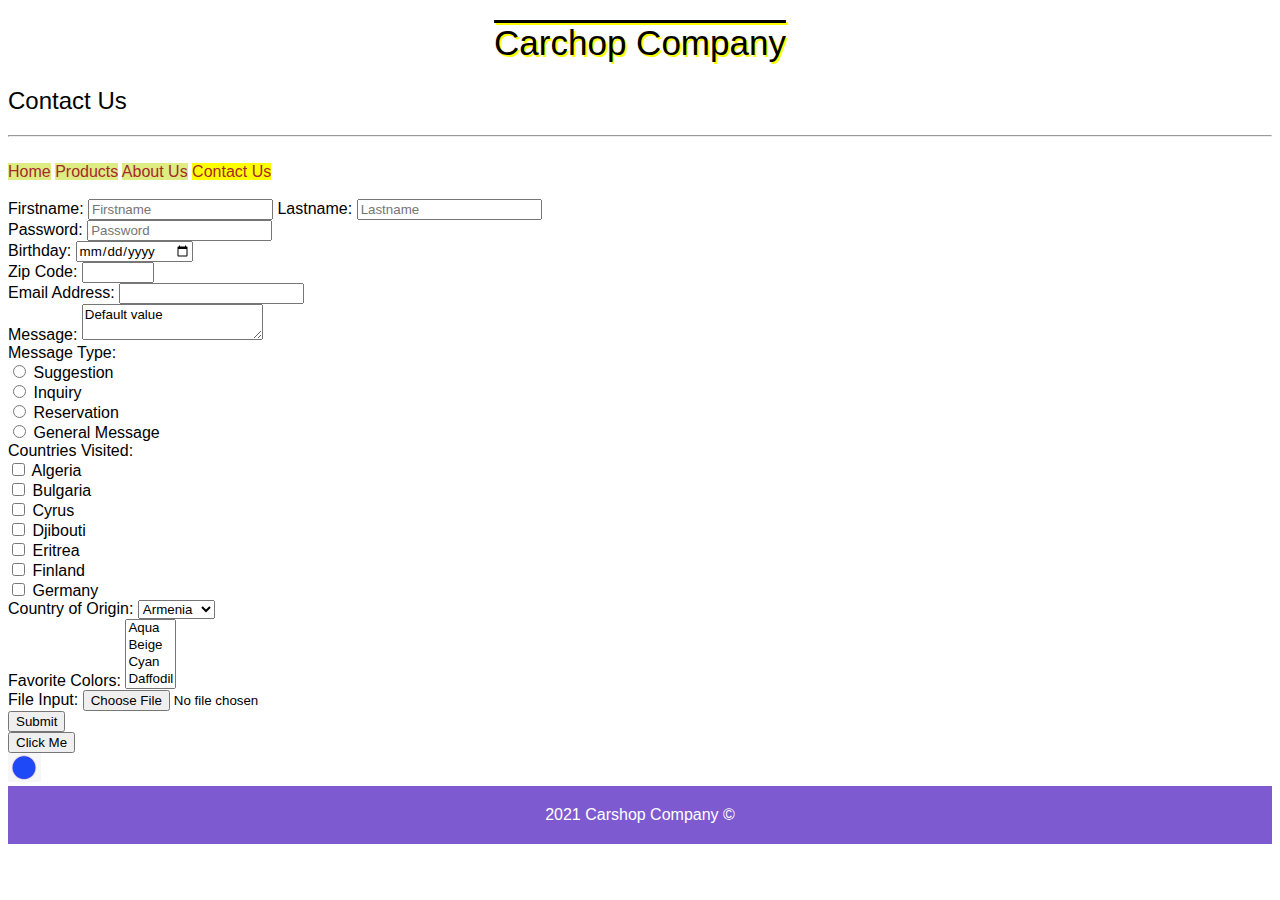
==== contact_us.html @ fc189040 "first commit" ====
<!DOCTYPE html>
<html lang="en">
<head>
    <meta charset="UTF-8">
    <meta http-equiv="X-UA-Compatible" content="IE=edge">
    <meta name="viewport" content="width=device-width, initial-scale=1.0">
    <title>Contact us</title>
    <link rel="stylesheet" type="text/css" href="css/general.css">
</head>
<body>
    <header>
        <h1>Carchop Company</h1>
        <h2>Contact Us</h2> 
        <hr>
        <br>
        <nav>
            <a class="main_link" href="index.html">Home</a>
            <a class="main_link" href="products.html">Products</a>
            <a class="main_link" href="about_us.html">About Us</a>
            <a class="main_link" id="current_page" href="contact_us.html">Contact Us</a>
        </nav>
    </header>
    <br>
    <form>
        <label for="firstname">Firstname: </label>
        <input type="text" name="firstname" id="firstname" placeholder="Firstname" required>
        <label for="lastname">Lastname: </label>
        <input type="text" name="lastname" id="lastname" placeholder="Lastname">
        <br>
        <label for="password">Password: </label>
        <input type="password" id="password" name="password" placeholder="Password">
        <br>
        <label for="birthday">Birthday: </label>
        <input type="date" id="birthday" name="birthday">
        <br>
        <label for="zip_code">Zip Code: </label>
        <input type="number" id="zip_code" name="zip_code" min="1000" max="9999">
        <br>
        <label for="email">Email Address: </label>
        <input type="email" id="email" name="email">
        <br>
        <label for="message">Message: </label>
        <textarea id="message" name="message">Default value</textarea>
        <br>
        <label for="message_type">Message Type: </label>
        <br>
        <input type="radio" id="suggestion" name="message_type" value="suggestion">  
        <label for="suggestion">Suggestion</label>
        <br>
        <input type="radio" id="inquiry" name="message_type" value="inquiry">  
        <label for="inquiry">Inquiry</label>
        <br>
        <input type="radio" id="reservation" name="message_type" value="reservation">  
        <label for="reservation">Reservation</label>
        <br>
        <input type="radio" id="general_message" name="message_type" value="general_message">  
        <label for="general_message">General Message</label>
        <br>
        <label for="countries_visited">Countries Visited: </label>
        <br>
        <input type="checkbox" name="algeria" id="algeria" value="algeria">
        <label for="algeria">Algeria</label>
        <br>
        <input type="checkbox" name="bulgaria" id="bulgaria" value="bulgaria">
        <label for="bulgaria">Bulgaria</label>
        <br>
        <input type="checkbox" name="cyrus" id="cyrus" value="cyrus">
        <label for="cyrus">Cyrus</label>
        <br>
        <input type="checkbox" name="djibouti" id="djibouti" value="djibouti">
        <label for="djibouti">Djibouti</label>
        <br>
        <input type="checkbox" name="eritrea" id="eritrea" value="eritrea">
        <label for="eritrea">Eritrea</label>
        <br>
        <input type="checkbox" name="finland" id="finland" value="finland">
        <label for="finland">Finland</label>
        <br>
        <input type="checkbox" name="germany" id="germany" value="germany">
        <label for="germany">Germany</label>
        <br>
        <label for="country_of_origin">Country of Origin: </label>
        <select id="country_of_origin" name="country_of_origin">
            <option value="armenia">Armenia</option>
            <option value="belgium">Belgium</option>
            <option value="canada">Canada</option>
            <option value="egypt">Egypt</option>
            <option value="denmark">Denmark</option>
            <option value="france">France</option>
        </select>
        <br>
        <label for="favorite_colors">Favorite Colors: </label>
        <select id="favorite_colors" name="favorite_colors" multiple>
            <option valu="aqua">Aqua</option>
            <option valu="beige">Beige</option>
            <option valu="cyan">Cyan</option>
            <option valu="daffodil">Daffodil</option>
            <option valu="teal">Teal</option>
        </select>
        <br>
        <label for="file_input">File Input: </label>
        <input type="file" id="file_input" name="file_input">
        <br>
        <button type="submit" value="submit">Submit</button>
        <br>
        <input type="button" value="Click Me">
        <br>
        <input type="image" src="images/blue_dot.png">
        <br>
    </form>
    <footer>2021 Carshop Company &copy;</footer>
</body>
</html>
---- css/general.css ----
.main_link {
    color:brown;
    background-color: rgb(221, 236, 131);
    text-decoration: none;
}
/* div {
    background-color: yellowgreen !important;
    text-indent: 45px;
} */

#current_page {
    background-color: yellow;
}

.main_link:hover, #current_page:hover {
    background-color: pink;
}
#firstname:active {
    background-color: yellow;
}
div span {
    background-color: violet;
}
* {
    font-family: Arial, Helvetica, sans-serif;
    font-weight: normal;
}

h1 {
    font-size: 35px;
    /* font-style: italic; */
    text-transform: capitalize;
    text-decoration: overline;
    text-align: center;
    text-shadow: 2px 2px 0px yellow;
    /* letter-spacing: 0px; */
    /* word-spacing: 0px; */
}

#product_list li {
    /* list-style-type: square; */
    list-style: url("../images/blue_dot.png") circle outside;

}

ol {
    list-style-position: outside;
}

.about_us_pic {
    width: 350px;
    height: 350px;
    background-color: rgb(155, 155, 219);
    margin: 40px;
    padding: 30px;
    border: 5px solid rgb(38, 38, 139);
    border-radius: 35px;
    /* overflow: scroll; */
    box-sizing: content-box;
    box-shadow: 5px 5px 0px yellow;
    display: inline-block;
    vertical-align: middle;
    position: relative;
}

#box1 {
    /* background-image: url("../images/first shop.jpeg") ;
    background-repeat: no-repeat;
    /* background-position:35px 70px; */
    /* background-attachment: scroll; */
    background: url("../images/first\ shop.jpeg") blue no-repeat 0px 0px;
    background-size: 410px 410px;
    /* margin: 40px 20px 10px 5px; */
    /* position: absolute; */
    left: 150px;
    z-index: 1;
}
#about_us_csr {
    float: left;
}

#test_p {
    clear: left;
}

#box2 {
    background: url("../images/domhnall3.jpeg") blue no-repeat 0px 0px;
    background-size: 410px 410px;
}
#box3 {
    background: url("../images/HQ.jpeg") blue no-repeat 0px 0px;
    background-size: 410px 410px;
}
#box4 {
    background: url("../images/carshop.jpeg") blue no-repeat 0px 0px;
    background-size: 410px 410px;
}
#box5 {
    background: url("../images/ppl\ planting\ tree.jpeg") blue no-repeat 0px 0px;
    background-size: 410px 410px;
}

#home_primary_pic {
    width: 100%;
}

table {
    empty-cells: show;
    /* border-spacing: 5px; */
    border-collapse: collapse;
}

footer {
    text-align: center;
    color: white;
    background-color: rgb(125, 90, 207);
    padding: 20px 0px;
}
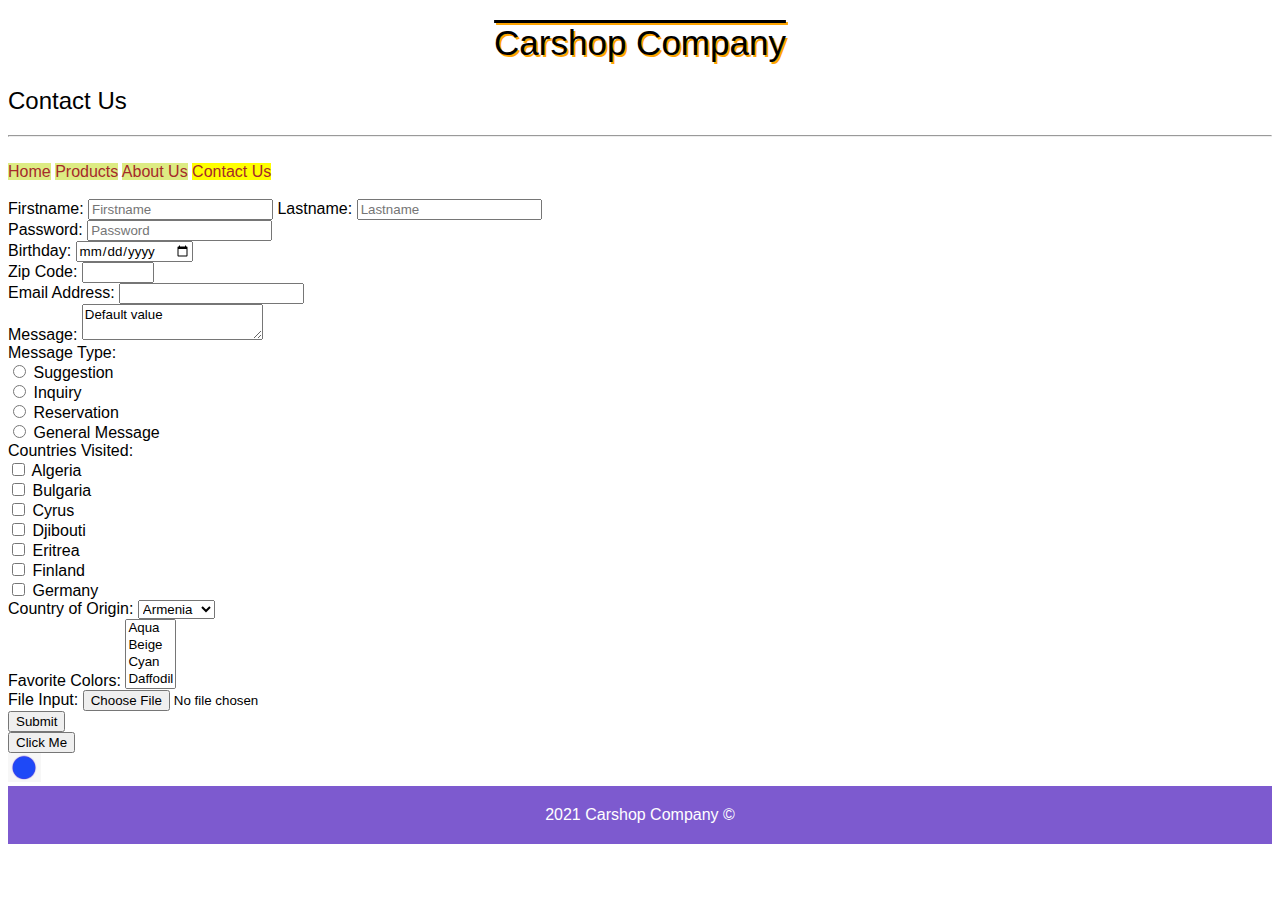
==== commit b7696c19: "rewording" ====
--- a/contact_us.html
+++ b/contact_us.html
@@ -9,7 +9,7 @@
 </head>
 <body>
     <header>
-        <h1>Carchop Company</h1>
+        <h1>Carshop Company</h1>
         <h2>Contact Us</h2> 
         <hr>
         <br>
--- a/css/general.css
+++ b/css/general.css
@@ -32,7 +32,7 @@
     text-transform: capitalize;
     text-decoration: overline;
     text-align: center;
-    text-shadow: 2px 2px 0px yellow;
+    text-shadow: 2px 2px 0px orange;
     /* letter-spacing: 0px; */
     /* word-spacing: 0px; */
 }
